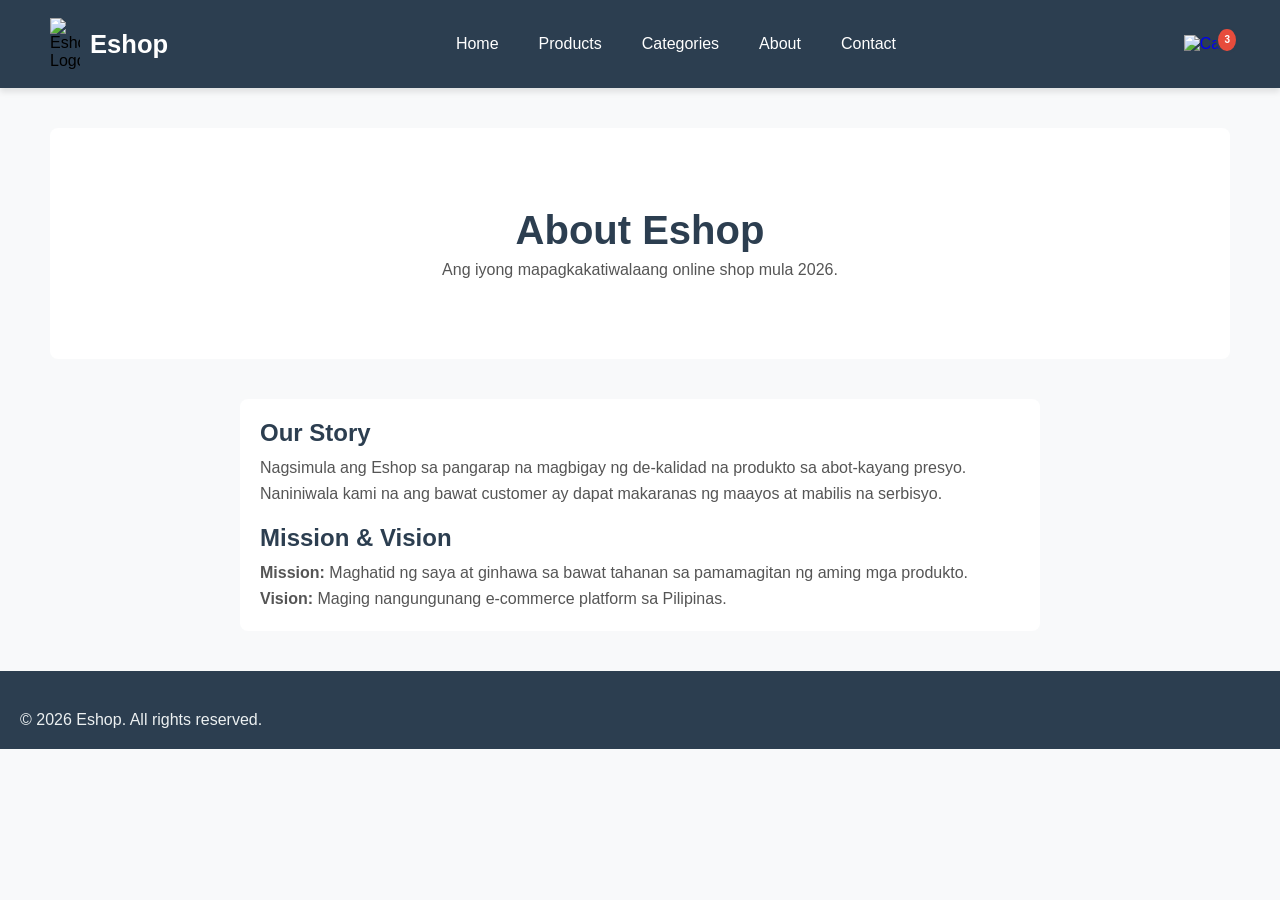
==== about.html @ 5d2d8a43 "Create about.html" ====
<!DOCTYPE html>
<html lang="en">
<head>
    <meta charset="UTF-8">
    <meta name="viewport" content="width=device-width, initial-scale=1.0">
    <title>Eshop - About Us</title>
    <link rel="stylesheet" href="style.css">
</head>
<body>
    <!-- ===== HEADER (Kopya lang mula sa index) ===== -->
    <header class="site-header">
        <div class="brand">
            <img src="assets/AIrobot.png" alt="Eshop Logo" width="30">
            <span class="company-name">Eshop</span>
        </div>
        <nav id="mainNav">
            <a href="index.html">Home</a>
            <a href="products.html">Products</a>
            <a href="categories.html">Categories</a>
            <a href="about.html">About</a>
            <a href="contact.html">Contact</a>
        </nav>
        <div class="actions">
            <a href="cart.html" class="cart-link">
                <img src="assets/cart.svg" alt="Cart" width="28">
                <span class="cart-badge">3</span>
            </a>
            <button class="hamburger" onclick="toggleMenu()">
                <img src="assets/menu.svg" alt="Menu" width="28">
            </button>
        </div>
    </header>

    <!-- ===== MAIN CONTENT (About specific) ===== -->
    <main>
    <section class="hero">
        <h1>About Eshop</h1>
        <p>Ang iyong mapagkakatiwalaang online shop mula 2026.</p>
    </section>
    <section class="about-content">
        <h2>Our Story</h2>
        <p>Nagsimula ang Eshop sa pangarap na magbigay ng de-kalidad na produkto sa abot-kayang presyo. Naniniwala kami na ang bawat customer ay dapat makaranas ng maayos at mabilis na serbisyo.</p>
        <br>
        <h2>Mission &amp; Vision</h2>
        <p><strong>Mission:</strong> Maghatid ng saya at ginhawa sa bawat tahanan sa pamamagitan ng aming mga produkto.</p>
        <p><strong>Vision:</strong> Maging nangungunang e-commerce platform sa Pilipinas.</p>
    </section>
</main>

    <!-- ===== FOOTER ===== -->
    <footer class="site-footer">
        <p>&copy; 2026 Eshop. All rights reserved.</p>
    </footer>
    <script src="main.js"></script>
</body>
</html>
---- style.css ----
/* ======================================== */
/* 1. RESET AT BASE SETTINGS                */
/* ======================================== */
* {
    margin: 0;
    padding: 0;
    box-sizing: border-box;
}

body {
    font-family: Arial, sans-serif;
    background-color: #f8f9fa;
}


/* ======================================== */
/* 2. HEADER (site-header)                  */
/* ======================================== */
.site-header {
    background-color: #2c3e50;
    padding: 12px 16px;
    display: flex;
    align-items: center;
    justify-content: space-between;
    box-shadow: 0 4px 6px rgba(0, 0, 0, 0.1);
}

/* --- Brand (Logo + Company Name) --- */
.brand {
    display: flex;
    align-items: center;
    gap: 10px;
}

.company-name {
    color: white;
    font-size: 1.2rem;
    font-weight: bold;
}

/* --- Navigation (nakatago sa mobile) --- */
#mainNav {
    display: none;
    flex-direction: column;
    position: absolute;
    top: 60px;
    left: 0;
    width: 100%;
    background-color: #2c3e50;
    padding: 15px 20px;
    z-index: 999;
}

#mainNav.show {
    display: flex;
}

#mainNav a {
    color: white;
    text-decoration: none;
    padding: 10px 0;
    border-bottom: 1px solid rgba(255, 255, 255, 0.1);
}

#mainNav a:last-child {
    border-bottom: none;
}

/* --- Actions (Cart + Hamburger) --- */
.actions {
    display: flex;
    align-items: center;
    gap: 15px;
}

/* Cart Link (may Badge) */
.cart-link {
    position: relative;
    display: inline-block;
    text-decoration: none;
}

/* ITO ANG BADGE (yung may nakasero na pula) */
.cart-badge {
    position: absolute;
    top: -8px;
    right: -8px;
    background-color: #e74c3c;
    color: white;
    font-size: 10px;
    font-weight: bold;
    padding: 2px 6px;
    border-radius: 50%;
    min-width: 18px;
    text-align: center;
    line-height: 18px;
    border: 2px solid #2c3e50;
}

/* Hamburger Button */
.hamburger {
    background: none;
    border: none;
    cursor: pointer;
    padding: 2px;
}


/* ======================================== */
/* 3. MAIN CONTENT (HERO SECTION)           */
/* ======================================== */
.hero {
    padding: 50px 20px;
    text-align: center;
    background-color: white;
    margin: 20px;
    border-radius: 8px;
}

.hero h1 {
    font-size: 2rem;
    color: #2c3e50;
}

.hero p {
    color: #555;
    margin-top: 8px;
}


/* ======================================== */
/* 4. PRODUCTS PAGE                         */
/* ======================================== */
.products-grid {
    display: flex;
    flex-wrap: wrap;
    gap: 20px;
    padding: 20px;
    justify-content: center;
    max-width: 1200px;
    margin: 0 auto;
}

.product-card {
    background: white;
    padding: 15px;
    border-radius: 10px;
    box-shadow: 0 4px 8px rgba(0, 0, 0, 0.1);
    width: 200px;
    text-align: center;
    transition: transform 0.2s, box-shadow 0.2s;
}

.product-card:hover {
    transform: translateY(-5px);
    box-shadow: 0 8px 16px rgba(0, 0, 0, 0.15);
}

.product-image {
    background: #eee;
    height: 150px;
    display: flex;
    align-items: center;
    justify-content: center;
    border-radius: 5px;
    font-size: 3rem;
    margin-bottom: 10px;
}

.product-card h3 {
    font-size: 1.1rem;
    margin: 10px 0 5px;
    color: #333;
}

.product-price {
    font-size: 1.1rem;
    font-weight: bold;
    color: #2c3e50;
    margin-bottom: 10px;
}

/* Add to Cart Button */
.add-to-cart {
    background-color: #2c3e50;
    color: white;
    border: none;
    padding: 8px 15px;
    border-radius: 5px;
    cursor: pointer;
    font-size: 0.9rem;
    transition: background-color 0.2s;
}

.add-to-cart:hover {
    background-color: #1a252f;
}

/* Remove from Cart Button (sa Products at Categories pages) */
.remove-from-cart {
    background-color: #e74c3c;
    color: white;
    border: none;
    padding: 8px 12px;
    border-radius: 5px;
    cursor: pointer;
    font-size: 0.8rem;
    transition: background-color 0.2s;
}

.remove-from-cart:hover {
    background-color: #c0392b;
}

/* Para pantay ang Add at Remove buttons */
.product-card .add-to-cart,
.product-card .remove-from-cart {
    flex: 1;
    min-width: 80px;
}


/* ======================================== */
/* 5. CATEGORIES PAGE                       */
/* ======================================== */
.categories-grid {
    display: flex;
    flex-wrap: wrap;
    gap: 20px;
    padding: 20px;
    justify-content: center;
    max-width: 1200px;
    margin: 0 auto;
}

.category-card {
    background: white;
    padding: 30px;
    border-radius: 10px;
    box-shadow: 0 4px 8px rgba(0, 0, 0, 0.1);
    width: 200px;
    text-align: center;
    transition: transform 0.2s;
    cursor: pointer;
}

.category-card:hover {
    transform: translateY(-5px);
}

.category-card h3 {
    font-size: 1.2rem;
    color: #2c3e50;
}

.category-card p {
    color: #777;
    margin-top: 5px;
}

/* SPECIAL: Para lang sa "Show All" */
.category-card.show-all {
    background: #2c3e50;  /* Madilim na asul */
    color: white;          /* Puting text */
}

.category-card.show-all h3 {
    color: white;          /* Puting text para sa heading */
}

.category-card.show-all p {
    color: #ccc;           /* Light gray para sa subtext */
}
/* ======================================== */
/* 6. ABOUT PAGE                            */
/* ======================================== */
.about-content {
    padding: 20px;
    max-width: 800px;
    margin: 0 auto;
    background: white;
    border-radius: 8px;
}

.about-content h2 {
    color: #2c3e50;
    margin-bottom: 8px;
}

.about-content p {
    color: #555;
    line-height: 1.6;
}


/* ======================================== */
/* 7. CONTACT PAGE (Form)                   */
/* ======================================== */
.contact-form {
    padding: 20px;
    max-width: 600px;
    margin: 0 auto;
    background: white;
    border-radius: 8px;
}

.form-group {
    margin-bottom: 15px;
}

.form-group label {
    display: block;
    margin-bottom: 5px;
    font-weight: bold;
    color: #333;
}

.form-group input,
.form-group textarea {
    width: 100%;
    padding: 10px;
    border: 1px solid #ccc;
    border-radius: 5px;
    font-size: 1rem;
}

.submit-btn {
    background-color: #2c3e50;
    color: white;
    border: none;
    padding: 12px 20px;
    border-radius: 5px;
    cursor: pointer;
    font-size: 1rem;
    transition: background-color 0.2s;
}

.submit-btn:hover {
    background-color: #1a252f;
}


/* ======================================== */
/* 8. CART PAGE                             */
/* ======================================== */
.cart-container {
    padding: 20px;
    max-width: 800px;
    margin: 0 auto;
}

.cart-table {
    width: 100%;
    border-collapse: collapse;
    background: white;
    border-radius: 8px;
    overflow: hidden;
    box-shadow: 0 4px 8px rgba(0, 0, 0, 0.1);
}

.cart-table thead {
    background-color: #2c3e50;
    color: white;
}

.cart-table th {
    padding: 12px;
    text-align: left;
}

.cart-table th:nth-child(2),
.cart-table th:nth-child(3),
.cart-table th:nth-child(4),
.cart-table th:nth-child(5) {
    text-align: center;
}

/* Empty cart message */
.empty-cart-message {
    text-align: center;
    padding: 20px;
    color: #888;
    font-style: italic;
}

/* Cart table rows */
.cart-row {
    border-bottom: 1px solid #eee;
}

.cart-row:last-child {
    border-bottom: none;
}

.cart-row:hover {
    background-color: #f9f9f9;
}

/* Cart table cells */
.cart-cell {
    padding: 12px;
    vertical-align: middle;
}

.text-center {
    text-align: center;
}

/* Quantity buttons (+, -) */
.qty-btn {
    background-color: #ecf0f1;
    border: 1px solid #bdc3c7;
    border-radius: 4px;
    padding: 4px 10px;
    margin: 0 5px;
    cursor: pointer;
    font-weight: bold;
    transition: background 0.2s;
}

.qty-btn:hover {
    background-color: #bdc3c7;
}zqzqqq{}

/* Remove button (sa cart page) */
.remove-btn {
    background-color: #e74c3c;
    color: white;
    border: none;
    border-radius: 4px;
    padding: 6px 12px;
    cursor: pointer;
    transition: background 0.2s;
}


.remove-btn:hover {
    background-color: #c0392b;
}

/* Cart Summary (Total + Buy Button) */
.cart-summary {
    display: flex;
    justify-content: space-between;
    align-items: center;
    margin-top: 20px;
    padding: 15px;
    background: white;
    border-radius: 8px;
    box-shadow: 0 4px 8px rgba(0, 0, 0, 0.1);
}

.cart-summary h3 {
    color: #2c3e50;
}

/* Buy Now button */
.buy-btn {
    background-color: #27ae60;
    color: white;
    border: none;
    padding: 12px 30px;
    border-radius: 5px;
    font-size: 1rem;
    cursor: pointer;
    transition: background 0.2s;
}

.buy-btn:hover {
    background-color: #1e8449;
}

/* ======================================== */
/* 10. MEDIA QUERIES (Responsive)           */
/* ======================================== */

/* --- TABLET (768px pataas) --- */
@media (min-width: 768px) {
    .site-header {
        padding: 15px 30px;
    }

    .company-name {
        font-size: 1.4rem;
    }

    #mainNav {
        display: flex !important;
        flex-direction: row;
        position: static;
        width: auto;
        background: transparent;
        padding: 0;
        gap: 25px;
    }

    #mainNav a {
        padding: 0;
        border-bottom: none;
        font-size: 0.95rem;
        transition: color 0.3s;
    }

    #mainNav a:hover {
        color: #f1c40f;
    }

    .hamburger {
        display: none;
    }

    .cart-badge {
        border-color: #2c3e50;
    }

    .hero {
        padding: 60px 30px;
        margin: 30px 40px;
    }

    .product-card {
        width: 220px;
    }
}

/* --- LAPTOP / DESKTOP (1024px pataas) --- */
@media (min-width: 1024px) {
    .site-header {
        padding: 18px 50px;
    }

    .company-name {
        font-size: 1.6rem;
    }

    #mainNav {
        gap: 40px;
    }

    #mainNav a {
        font-size: 1rem;
    }

    .actions {
        gap: 25px;
    }

    .hero {
        padding: 80px 40px;
        margin: 40px 50px;
    }

    .hero h1 {
        font-size: 2.5rem;
    }

    .product-card {
        width: 240px;
        padding: 20px;
    }

    .category-card {
        width: 220px;
        padding: 40px;
    }
}

/* --- MALAKING DESKTOP (1440px pataas) --- */
@media (min-width: 1440px) {
    .site-header {
        padding: 20px 80px;
    }

    .company-name {
        font-size: 1.8rem;
    }

    #mainNav {
        gap: 60px;
    }

    .hero {
        padding: 100px 60px;
        margin: 40px 80px;
    }

    .hero h1 {
        font-size: 3rem;
    }

    .product-card {
        width: 260px;
    }
}

/* --- MOBILE (600px pababa) --- */
@media (max-width: 600px) {
    .product-card {
        width: 160px;
        padding: 10px;
    }

    .product-image {
        height: 100px;
        font-size: 2rem;
    }

    .product-card h3 {
        font-size: 0.95rem;
    }

    .product-price {
        font-size: 0.95rem;
    }

    .add-to-cart {
        font-size: 0.8rem;
        padding: 6px 12px;
    }

    .remove-from-cart {
        font-size: 0.7rem;
        padding: 6px 10px;
    }

    .category-card {
        width: 160px;
        padding: 20px;
    }

    .category-card h3 {
        font-size: 1rem;
    }

    .cart-cell {
        font-size: 0.8rem;
        padding: 8px 4px;
    }

    .qty-btn {
        padding: 2px 6px;
        font-size: 0.8rem;
    }

    .remove-btn {
        padding: 4px 8px;
        font-size: 0.8rem;
    }

    .cart-summary {
        flex-direction: column;
        gap: 15px;
        text-align: center;
    }

    .cart-table th,
    .cart-table td {
        font-size: 0.75rem;
        padding: 6px 3px;
    }

    .contact-form {
        padding: 15px;
        margin: 0 10px;
    }

    .about-content {
        padding: 15px;
        margin: 0 10px;
    }
}

/* ======================================== */
/* 11. FOOTER STYLES                        */
/* ======================================== */

/* Main Footer Container */
.site-footer {
    background-color: #2c3e50;
    color: #ecf0f1;
    padding: 40px 20px 20px;
    margin-top: 40px;
}

/* Inner Container (para sa columns) */
.footer-container {
    display: flex;
    flex-wrap: wrap;
    gap: 30px;
    max-width: 1200px;
    margin: 0 auto;
    justify-content: space-between;
}

/* Each Column */
.footer-col {
    flex: 1;
    min-width: 160px;
}

.footer-col h3 {
    font-size: 1.4rem;
    color: gold;
    margin-bottom: 10px;
}

.footer-col h4 {
    font-size: 1.1rem;
    color: white;
    margin-bottom: 10px;
}

.footer-col p {
    margin: 6px 0;
    color: #bdc3c7;
    line-height: 1.6;
}

/* ======================================== */
/* CONTACT LINKS (Email, Phone, Messenger)  */
/* ======================================== */

.footer-col a {
    color: #bdc3c7;
    text-decoration: none;
    transition: color 0.3s ease;
}

.footer-col a:hover {
    color: #f1c40f;
}

.footer-col a[href^="mailto:"]:hover {
    color: #f1c40f;
}

.footer-col a[href^="tel:"]:hover {
    color: #f1c40f;
}

.footer-col a[href*="m.me"] {
    font-weight: bold;
}

.footer-col a[href*="m.me"]:hover {
    color: #f1c40f;
}

/* ======================================== */
/* SOCIAL MEDIA LINKS                       */
/* ======================================== */

.social-links {
    display: flex;
    gap: 12px;
    flex-wrap: wrap;
    margin-top: 5px;
}

.social-links a {
    display: inline-flex;
    align-items: center;
    justify-content: center;
    width: 42px;
    height: 42px;
    background-color: #34495e;
    color: white;
    border-radius: 50%;
    font-size: 1.2rem;
    text-decoration: none;
    transition: all 0.3s ease;
    box-shadow: 0 2px 4px rgba(0, 0, 0, 0.2);
}

.social-links a:hover {
    background-color: #f1c40f;
    color: #2c3e50;
    transform: scale(1.1);
    box-shadow: 0 4px 8px rgba(0, 0, 0, 0.3);
}

.social-links a:active {
    transform: scale(0.95);
}

/* ======================================== */
/* QUICK LINKS (Lista)                      */
/* ======================================== */

.footer-col ul {
    list-style: none;
    padding: 0;
}

.footer-col ul li {
    margin-bottom: 8px;
}

.footer-col ul li a {
    color: #bdc3c7;
    text-decoration: none;
    transition: color 0.3s;
}

.footer-col ul li a:hover {
    color: #f1c40f;
}

/* ======================================== */
/* BOTTOM BAR (Copyright)                   */
/* ======================================== */

.footer-bottom {
    border-top: 1px solid #34495e;
    margin-top: 30px;
    padding-top: 20px;
    text-align: center;
    color: #7f8c8d;
    font-size: 0.9rem;
}

/* ======================================== */
/* RESPONSIVE: Mobile (600px pababa)        */
/* ======================================== */

@media (max-width: 600px) {
    .footer-container {
        flex-direction: column;
        gap: 20px;
        text-align: center;
    }

    .footer-col {
        min-width: 100%;
    }

    .social-links {
        justify-content: center;
    }
}
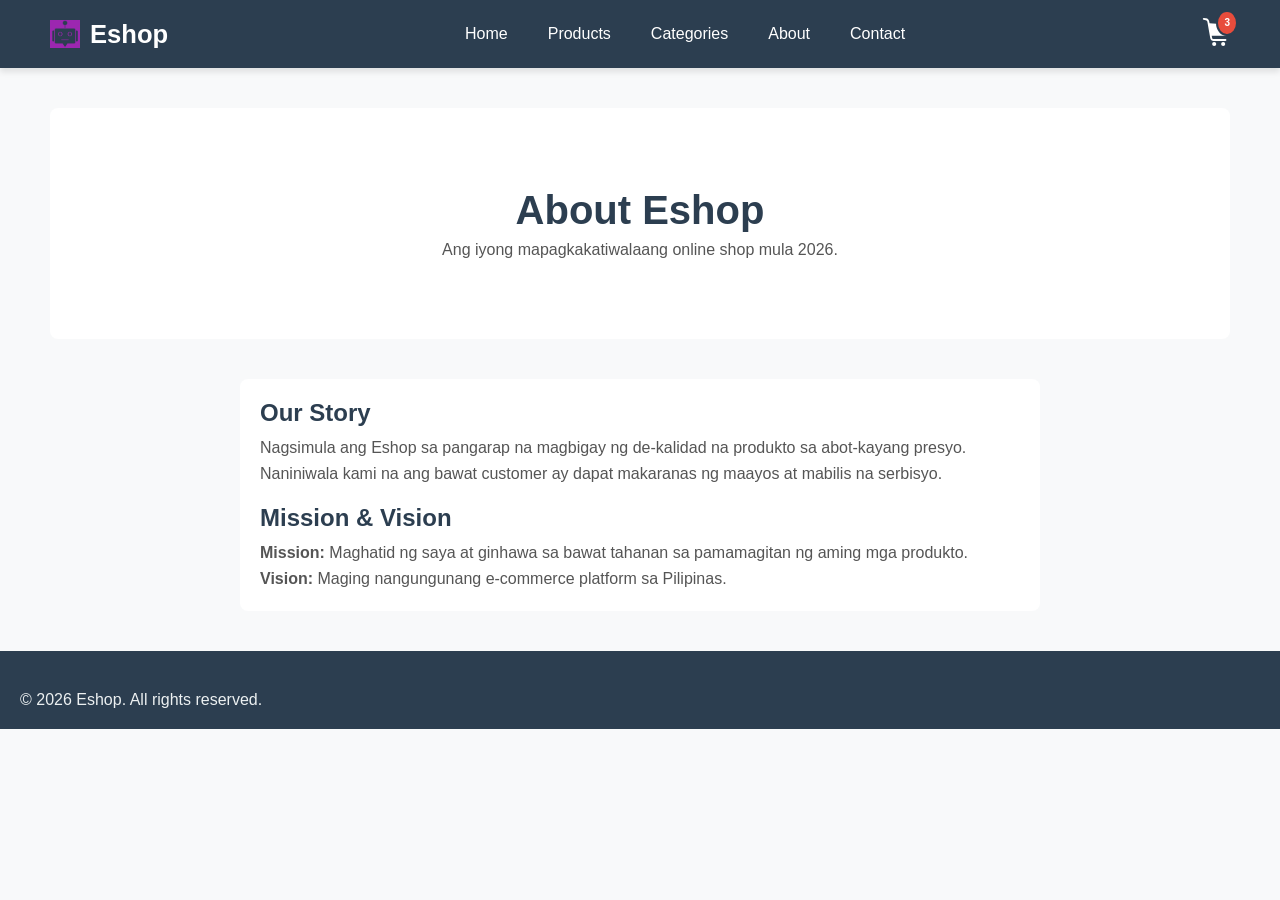
==== commit 85b94a31: "Update about.html" ====
--- a/about.html
+++ b/about.html
@@ -22,11 +22,11 @@
         </nav>
         <div class="actions">
             <a href="cart.html" class="cart-link">
-                <img src="assets/cart.svg" alt="Cart" width="28">
+                <img src="assets/cartwhite.svg" alt="Cart" width="28">
                 <span class="cart-badge">3</span>
             </a>
             <button class="hamburger" onclick="toggleMenu()">
-                <img src="assets/menu.svg" alt="Menu" width="28">
+                <img src="assets/menuwhite.svg" alt="Menu" width="28">
             </button>
         </div>
     </header>
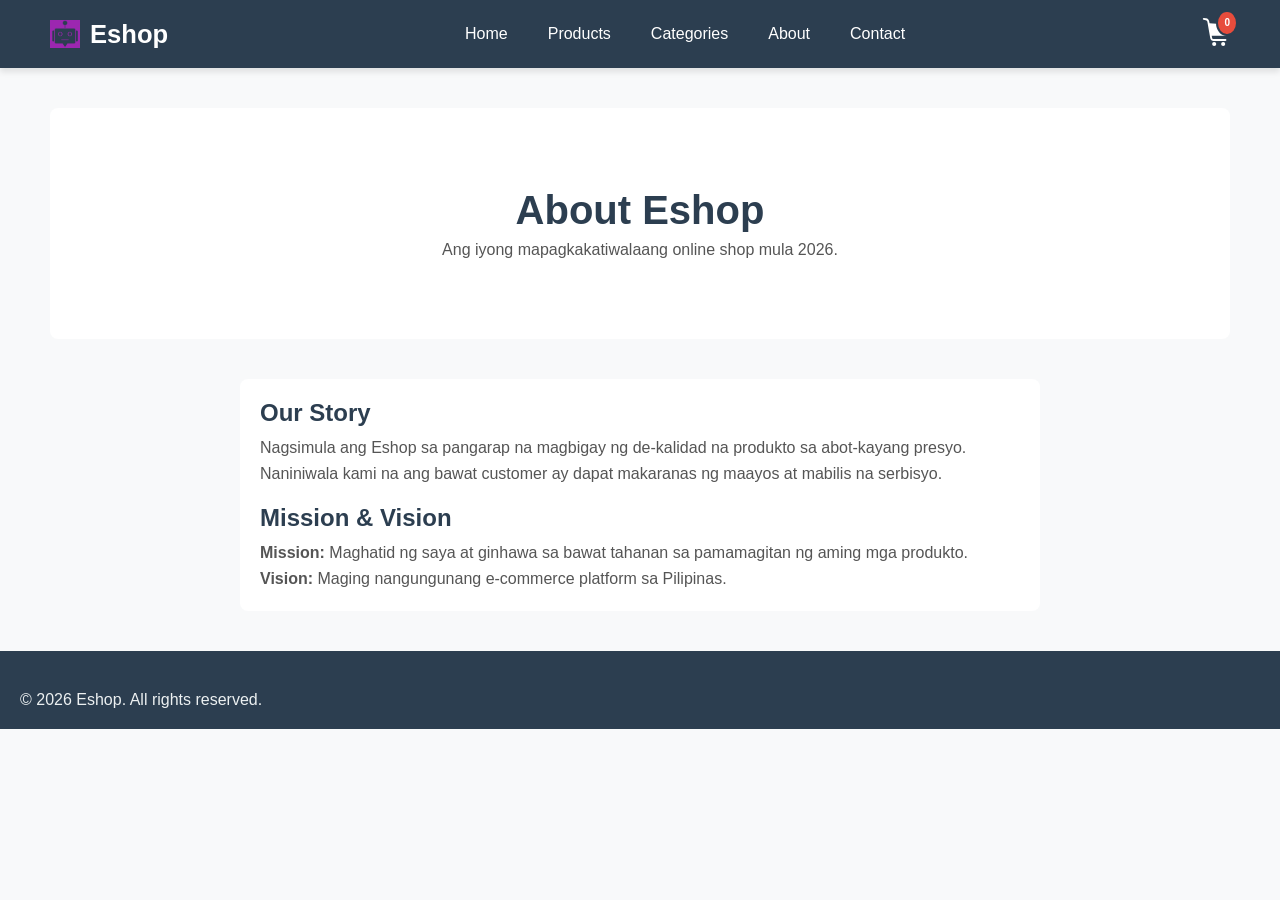
==== commit bf818de5: "Update about.html" ====
--- a/about.html
+++ b/about.html
@@ -23,10 +23,10 @@
         <div class="actions">
             <a href="cart.html" class="cart-link">
                 <img src="assets/cartwhite.svg" alt="Cart" width="28">
-                <span class="cart-badge">3</span>
+                <span class="cart-badge">0</span>
             </a>
             <button class="hamburger" onclick="toggleMenu()">
-                <img src="assets/menuwhite.svg" alt="Menu" width="28">
+                <img src="assets/hamburgerwhite.svg" alt="Menu" width="28">
             </button>
         </div>
     </header>
